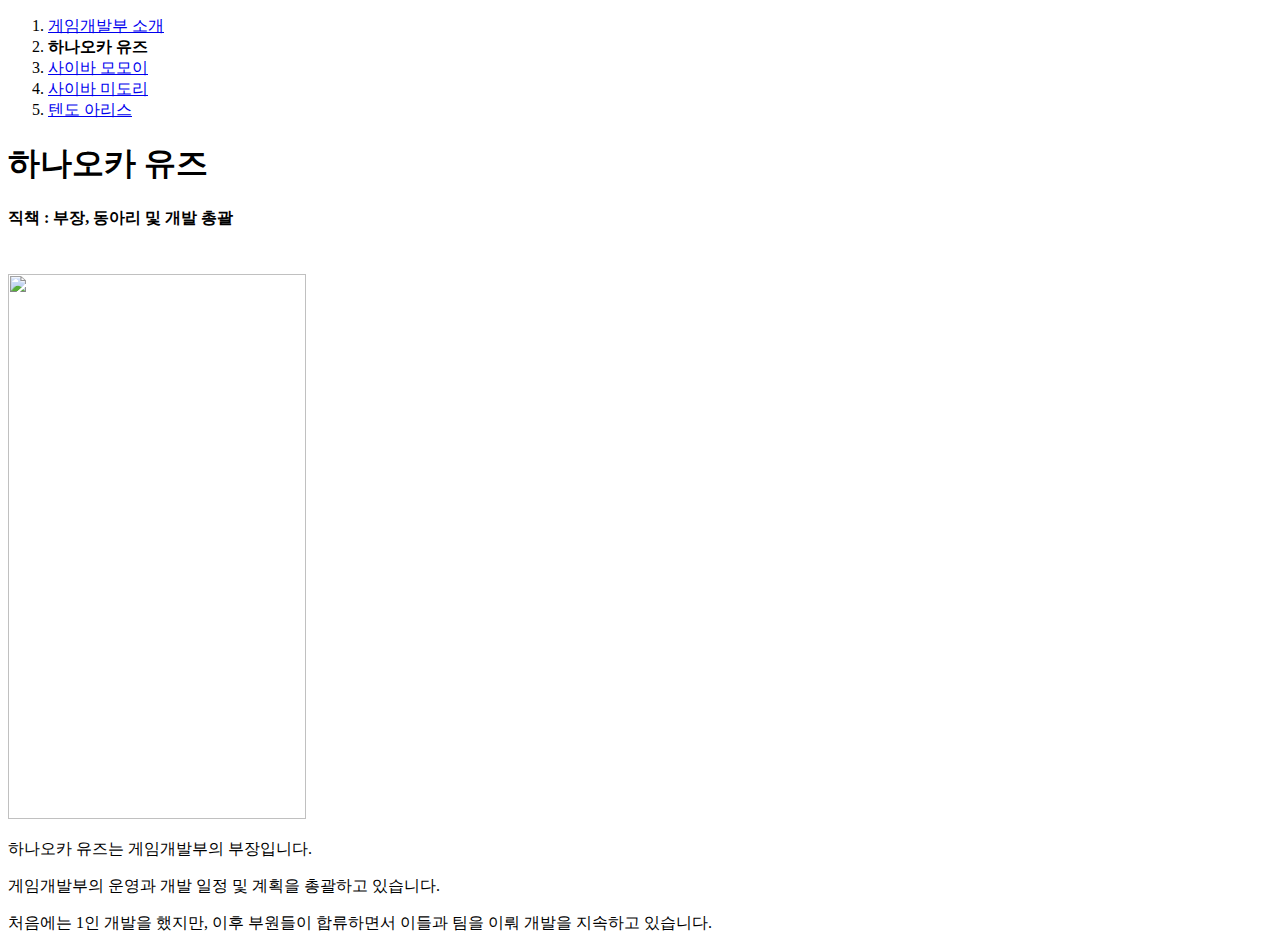
==== 02.html @ 09cda41c "Add files via upload" ====
<!DOCTYPE html>
<html>
    <head>
        <title>게임개발부</title>
        <meta charset="utf-8">
    </head>

    <body>
        <ol>
            <li><a href="01.html">게임개발부 소개</a></li>
            <li><strong>하나오카 유즈</strong></li>
            <li><a href="03.html">사이바 모모이</a></li>
            <li><a href="04.html">사이바 미도리</a></li>
            <li><a href="05.html">텐도 아리스</a></li>
        </ol>
        <h1>하나오카 유즈</h1>
        <p><strong>직책 : 부장, 동아리 및 개발 총괄</strong></p>
        <p style="margin-top:45px;"><img src="yuzu_default_03.png" width="297.5" height="544.75"></p>
        <p>하나오카 유즈는 게임개발부의 부장입니다.</p>
        <p>게임개발부의 운영과 개발 일정 및 계획을 총괄하고 있습니다.</p>
        <p>처음에는 1인 개발을 했지만, 이후 부원들이 합류하면서 이들과 팀을 이뤄 개발을 지속하고 있습니다.</p>
    </body>
</html>
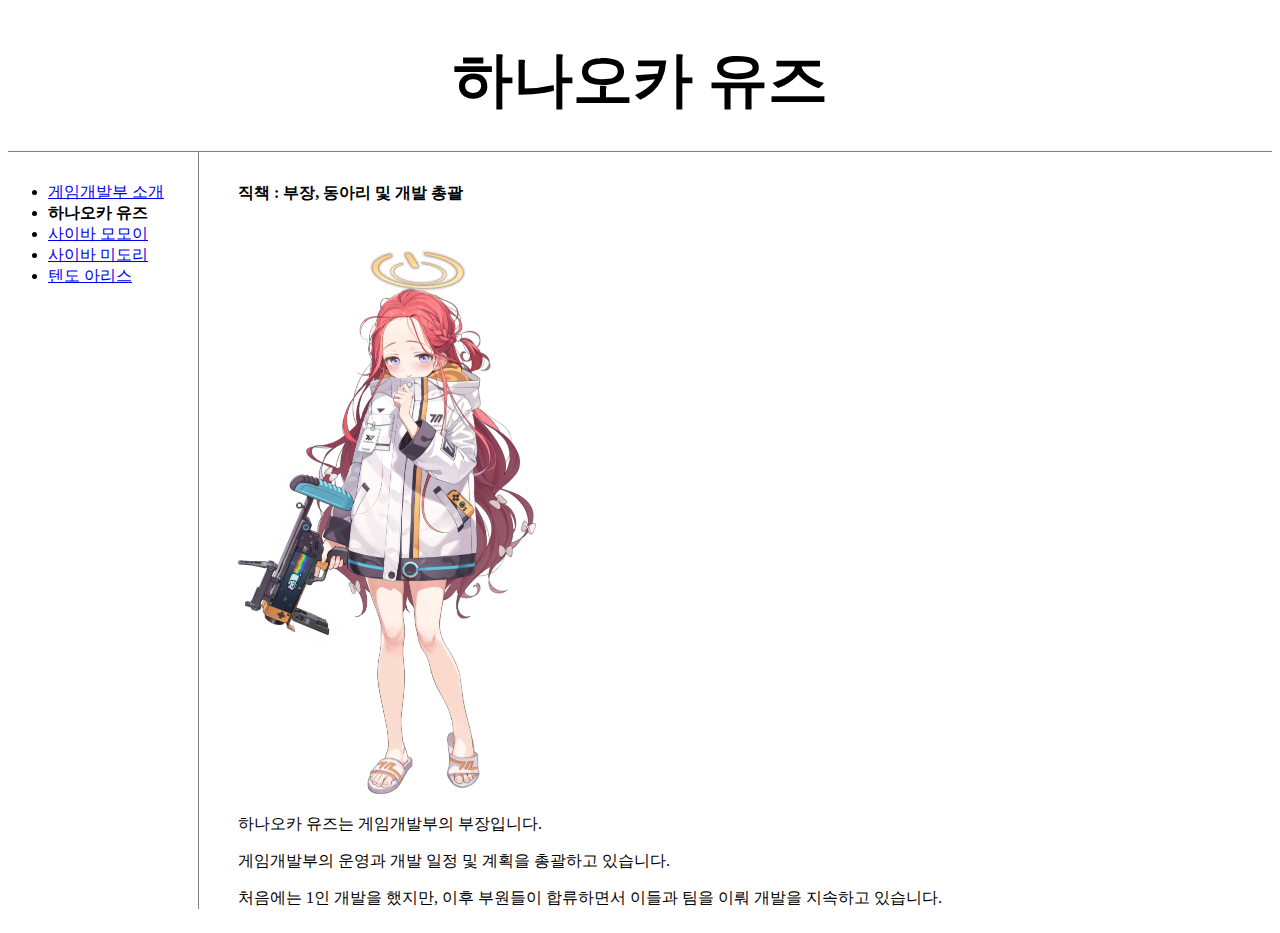
==== commit 0136d737: "Add files via upload" ====
--- a/02.html
+++ b/02.html
@@ -1,23 +1,28 @@
 <!DOCTYPE html>
 <html>
     <head>
-        <title>게임개발부</title>
+        <title>게임개발부 구성원 - 하나오카 유즈</title>
         <meta charset="utf-8">
+        <link rel="stylesheet" href="./style.css" />
     </head>
 
     <body>
-        <ol>
-            <li><a href="01.html">게임개발부 소개</a></li>
-            <li><strong>하나오카 유즈</strong></li>
-            <li><a href="03.html">사이바 모모이</a></li>
-            <li><a href="04.html">사이바 미도리</a></li>
-            <li><a href="05.html">텐도 아리스</a></li>
-        </ol>
-        <h1>하나오카 유즈</h1>
-        <p><strong>직책 : 부장, 동아리 및 개발 총괄</strong></p>
-        <p style="margin-top:45px;"><img src="yuzu_default_03.png" width="297.5" height="544.75"></p>
-        <p>하나오카 유즈는 게임개발부의 부장입니다.</p>
-        <p>게임개발부의 운영과 개발 일정 및 계획을 총괄하고 있습니다.</p>
-        <p>처음에는 1인 개발을 했지만, 이후 부원들이 합류하면서 이들과 팀을 이뤄 개발을 지속하고 있습니다.</p>
+        <h1 class="yuzu">하나오카 유즈</h1>
+        <div id="grid">
+            <ul id="navigator">
+                <li><a href="index.html">게임개발부 소개</a></li>
+                <li><strong>하나오카 유즈</strong></li>
+                <li><a href="03.html">사이바 모모이</a></li>
+                <li><a href="04.html">사이바 미도리</a></li>
+                <li><a href="05.html">텐도 아리스</a></li>
+            </ul>
+            <div id="article">
+                <h4>직책 : 부장, 동아리 및 개발 총괄</h4>
+                <p style="margin-top:45px;"><img src="yuzu_default_03.png" width="297.5" height="544.75"></p>
+                <p>하나오카 유즈는 게임개발부의 부장입니다.</p>
+                <p>게임개발부의 운영과 개발 일정 및 계획을 총괄하고 있습니다.</p>
+                <p>처음에는 1인 개발을 했지만, 이후 부원들이 합류하면서 이들과 팀을 이뤄 개발을 지속하고 있습니다.</p>
+            </div>
+        </div>
     </body>
 </html>--- a/style.css
+++ b/style.css
@@ -0,0 +1,24 @@
+h1 {
+    font-size: 60px;
+    text-align: center;
+    border-bottom: 1px solid gray;
+    margin-bottom: 0;
+    padding-bottom: 30px;
+}
+
+#navigator {
+    border-right: 1px solid gray;
+    width: 150px;
+    margin-top: 0;
+    padding-top: 30px; 
+}
+
+#grid {
+    display: grid;
+    grid-template-columns: 150px 1fr;
+}
+
+#article {
+    margin-left: 80px;
+    margin-top: 10px;
+}